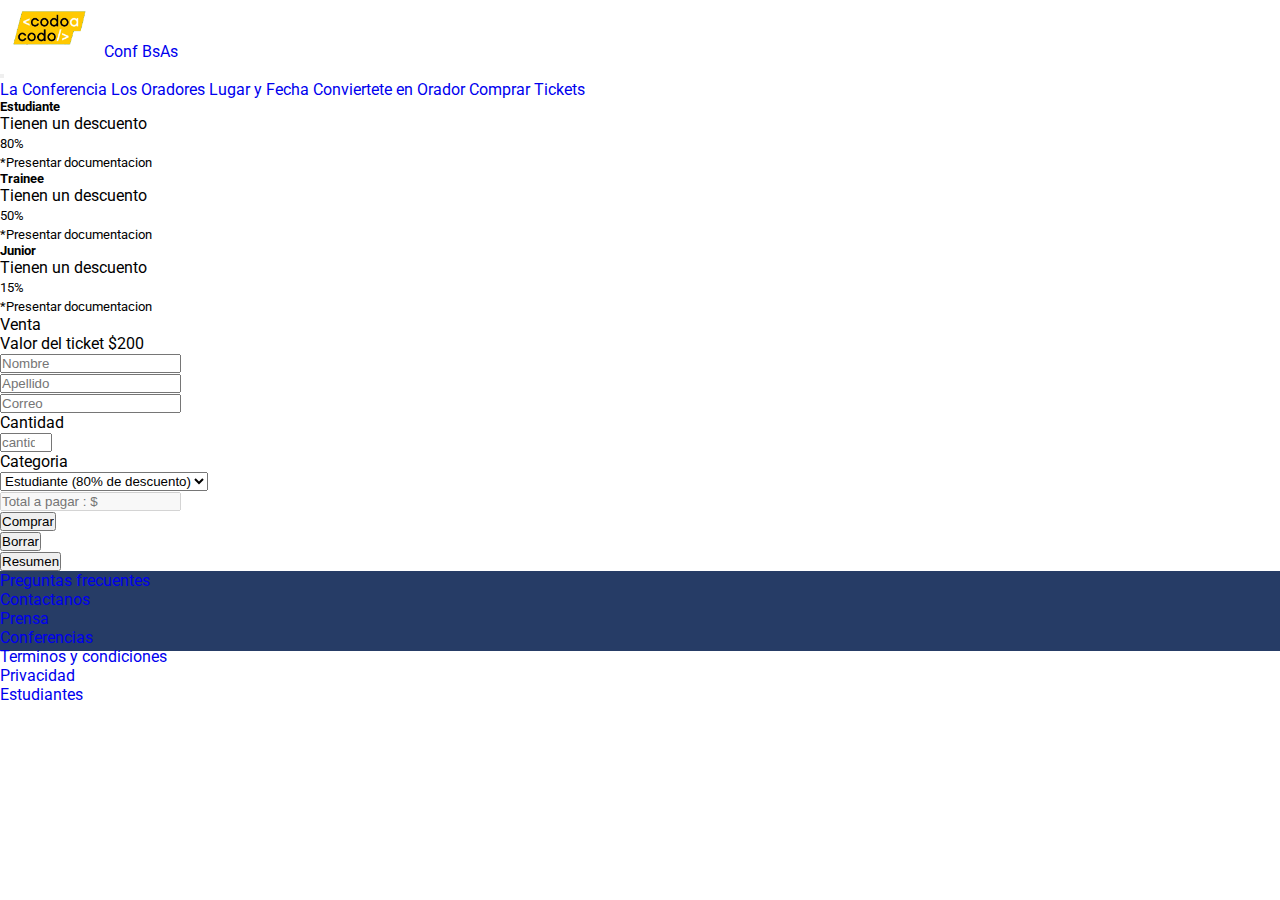
==== comprartickets.html @ 45dc88db "subida 20052023" ====
<!DOCTYPE html>
<html lang="en">
<head>

    <meta charset="UTF-8">
    <meta http-equiv="X-UA-Compatible" content="IE=edge">
    <meta name="viewport" content="width=device-width, initial-scale=1.0">
    <title>Codo a Codo </title>
    <link rel="icon" href="./img/codoacodo.png">
    <link href="https://cdn.jsdelivr.net/npm/bootstrap@5.3.0-alpha3/dist/css/bootstrap.min.css" rel="stylesheet" integrity="sha384-KK94CHFLLe+nY2dmCWGMq91rCGa5gtU4mk92HdvYe+M/SXH301p5ILy+dN9+nJOZ" crossorigin="anonymous">
     <!-- es para la animacion -->
    <link  rel="stylesheet"  href="https://cdnjs.cloudflare.com/ajax/libs/animate.css/4.1.1/animate.min.css" />
     <!-- este link es para el footer -->
   
    <link href="https://cdn.jsdelivr.net/npm/bootstrap-icons@1.7.2/font/bootstrap-icons.css" rel="stylesheet">
    <link rel="stylesheet" href="./css/style.css">
    
</head>
<body>

    <header class="">

        <div class="row ">
            
                    <nav class="navbar navbar-expand-lg bg-dark " data-bs-theme="dark"> <!-- data-bs-theme = "dark" deja el texto en blanco-->
                        
                        <div class="col-1"></div>  <!-- a este div lo coloco para hacer un espacio y abarca 1 columna -->
                        
                        <div class="container-fluid">
                            <a class="navbar-brand" href="#">
                                <img src="./img/codoacodo.png" alt="" width="100px">
                                    <span class="fs-5">Conf BsAs</span> <!--  fs-5  significa un fontsize de 5 -->
                            </a>

                            <div class="col-3"></div> <!-- a este div lo coloco para hacer un espacio y abarca 3 columnas -->

                            <button class="navbar-toggler" type="button" data-bs-toggle="collapse" data-bs-target="#navbarNavAltMarkup" aria-controls="navbarNavAltMarkup" aria-expanded="false" aria-label="Toggle navigation">
                                <span class="navbar-toggler-icon"></span>
                            </button>
                            <div class="collapse navbar-collapse" id="navbarNavAltMarkup">
                                <div class="navbar-nav">
                                
                                    <a class="nav-link text-white active" aria-current="page" href="index.html">La Conferencia</a>
                                    <a class="nav-link text-white opacity-75" href="index.html">Los Oradores</a>
                                    <a class="nav-link text-white opacity-75" href="index.html">Lugar y Fecha</a>
                                    <a class="nav-link text-white opacity-75 " href="index.html">Conviertete en Orador</a> <!-- #form es el id del sector de oradores-->
                                    <a class="nav-link text-success " href="comprartickets.html">Comprar Tickets</a>
                                                    
                                </div>
                            </div>
                        </div>
                        
                    </nav>

        </div>

    </header>
     <main>

        <div class="card-group mx-5 my-3">

             <div class="card border border-primary ">  <!--es para colocar un borde celeste -->
                
                <!-- <img src="..." class="card-img-top" alt="..."> -->
                <div class="card-body ">
                    <h5 class="card-title text-center">Estudiante</h5>
                    <p class="card-text text-center">Tienen un descuento</p>
                    <p class="card-text text-center"><small class="text-body-secondary">80%</small></p>
                    <p class="card-text text-center"><small class="text-body-secondary">*Presentar documentacion</small></p>
                </div>
            </div>

            <div class="col-1"></div>
            <div class="card border border-danger-subtle">
                
                <!-- <img src="..." class="card-img-top" alt="..."> -->
                <div class="card-body">
                    <h5 class="card-title text-center">Trainee</h5>
                    <p class="card-text text-center">Tienen un descuento</p>
                    <p class="card-text text-center"><small class="text-body-secondary">50%</small></p>
                    <p class="card-text text-center"><small class="text-body-secondary">*Presentar documentacion</small></p>
                </div>
            </div>

            <div class="col-1"></div>
            <div class="card border border-warning-subtle">
              
                <!-- <img src="..." class="card-img-top" alt="..."> -->
                <div class="card-body">
                    <h5 class="card-title text-center">Junior</h5>
                    <p class="card-text text-center">Tienen un descuento</p>
                    <p class="card-text text-center"><small class="text-body-secondary">15%</small></p>
                    <p class="card-text text-center"><small class="text-body-secondary">*Presentar documentacion</small></p>
                </div>
            </div>
          </div>

          <p class="text-center">Venta</p>
          <p class=" fs-4    text-center">Valor del ticket $200</p>


          <!-- formularios de comprar tickets-->
        
        
            <div class="container" id="comprar">
                <div class="fs-4 my-4 text-center"></div>
                <form action="#" method="post">
                    <div class="row">
                        <div class="col-md mb-3">
                            <input type="text" name="nombre" id="nombre" class="form-control" required placeholder="Nombre">
                        </div>
                        <div class="col-md mb-3">
                            <input type="text" name="apellido" id="apellido" class="form-control" required placeholder="Apellido">
                        </div>
                    </div>
                    
                    <div class="row">
                        <div class="col-md mb-3">
                            <input type="email" name="email" id="email" class="form-control" required placeholder="Correo">
                        </div>
                       
                    </div>
                    
            
                    <div class="row">
                        <div class="col-md mb-3">
                            <p class="">Cantidad</p>
                            <input type="number" name="cantidadentradas" id="cantidadentradas" onchange="CalPrecioFinal()"
                                class="form-control" required placeholder="cantidad de entradas" min="1" max="15">
                            <!-- cada vez que se ingresa algo en la cantidad de entradas se llama a la funcion CalPrecioFinal() -->
                         
                        </div>
                        <div class="col-md mb-3">
                            <p class=" ">Categoria</p>
                            <select class="form-select" id="porcDescuento" onchange="CalPrecioFinal()">
                                <!-- <option selected>Open this select menu</option> -->
                                <option value="80">Estudiante (80% de descuento)</option>
                                <option value="50">Trainee (50% de descuento)</option>
                                <option value="15">Junior (15% de descuento)</option>
                            </select>
                        </div>
                    </div>
                    <div class="col-md mb-3">
                            <input type="text" name="valorTotal" id="valorTotal" disabled class="form-control" required
                                placeholder="Total a pagar : $ ">
                           
                    </div>
                    
                    <div class="row mb-4 mx-1">
                        <input type="submit" value="Comprar" class="btn btn-primary">
                    </div>

                    <div class=" col d-flex  my-3 ">
                        <input type="reset" value="Borrar" class="btn btn-success col-md mb-3 ">
                        <div class="col-1"></div>
                        <input type="button" value="Resumen" class="btn btn-info col-md mb-3">
                    </div>
            
                </form>
            </div>



     </main>

    <footer>

        <div class="row py-1 altura">
            <div class="col-sm-3 bg-dark  text-white d-flex " >
            </div>
            
            <div class="col-sm-1 bg-dark text-white d-flex align-items-center justify-content-center ml-10 ">
                <a class="nav-link text-white " href="#">Preguntas frecuentes</a>
            </div>
            <div class="col-sm-1 bg-dark text-white d-flex align-items-center justify-content-center ml-10 ">
                <a class="nav-link text-white " href="#">Contactanos</a>
            </div>
            <div class="col-sm-1 bg-dark text-white d-flex align-items-center justify-content-center ml-10">
                <a class="nav-link text-white" href="#">Prensa</a>
            </div>
            <div class="col-sm-1 bg-dark text-white d-flex align-items-center justify-content-center ml-10">
                <a class="nav-link text-white" href="#">Conferencias</a>
            </div>
            <div class="col-sm-1 bg-dark text-white d-flex ml-10 align-items-center justify-content-center">
                <a class="nav-link text-white " href="#">Terminos y condiciones</a>
            </div>
            <div class="col-sm-1 bg-dark text-white d-flex  align-items-center justify-content-center ml-10">
                <a class="nav-link text-white " href="#">Privacidad</a>
            </div>
            <div class="col-sm-1 bg-dark text-white d-flex align-items-center justify-content-center ml-10">
                <a class="nav-link text-white " href="#">Estudiantes</a>
            </div>
            <div class="col-sm-2 bg-dark text-white ">
                
            </div>
        </div>

    </footer>

    <script src="https://cdn.jsdelivr.net/npm/bootstrap@5.3.0-alpha3/dist/js/bootstrap.bundle.min.js" integrity="sha384-ENjdO4Dr2bkBIFxQpeoTz1HIcje39Wm4jDKdf19U8gI4ddQ3GYNS7NTKfAdVQSZe" crossorigin="anonymous"></script>
    <script src="./js/script.js">

    </script>
</body>
</html>
---- css/style.css ----
@import url('https://fonts.googleapis.com/css2?family=Roboto:wght@300&display=swap');

* {
    margin: 0;
    padding: 0;
    box-sizing: border-box;
}

body {
    font-family: 'Roboto', sans-serif;
}

a {
    text-decoration: none;
}

.oradores {
     display: flex; 
     flex-direction: row; 
     justify-content: center;
} 
 
@media only screen and (max-width:675px) {
    .oradores {
        display: flex;
        flex-direction: column;
        align-items: center;

    }
        
}

.orador {
    border: 1px solid lightgray;
    border-radius: 5px;
    /* width: 50%; */
    margin: 1rem;
}

.orador img {
    width: 100%;
}

.foto {
    margin-bottom: 1rem;
}

.desc {
    margin: 1rem;
}

.botones {
    margin: 0 0 1rem 0;
}

.btnAmarillo {
    background-color: rgb(254,193,7);
    padding: .2rem .4rem;
    border-radius: 5px;
    font-size: .9rem;
    font-weight: 600;
    color: black;
    margin: 0 .2rem 0 0;
}

.btnCeleste {
    background-color: rgb(21,161,186);
    padding: .2rem .4rem;
    border-radius: 5px;
    font-size: .9rem;
    font-weight: 600;
    color: white;

}
.btnGris{
    background-color: rgb(133, 131, 122);
    padding: .2rem .4rem;
    border-radius: 5px;
    font-size: .9rem;
    font-weight: 600;
    color: black;
    margin: 0 .2rem 0 0;
}

.btnRojo {
    background-color: rgb(218, 11, 11);
    padding: .2rem .4rem;
    border-radius: 5px;
    font-size: .9rem;
    font-weight: 600;
    color: white;

}

.orador .titulo {
    font-size: 1.4rem;
    margin-bottom: 1rem;
}

.orador .texto {
    text-align: justify;
    line-height: 1.4rem;
}
.color_texto{
    color: rgb(244, 247, 240);

}
.texto_alineado{
    text-align: center;
}
.altura{
    height: 80px;
    background-color: rgb(38, 60,102);
}
.altura_header{
    height: 100px;

}
.container{
    overflow: hidden;
}
div banner img{
    filter: brightness(20%);  /* es para bajar el brillo de la imagen principal */
}
.carousel-item img{
    filter: brightness(50%)!important; /* es para bajar el brillo a la imagen del carrousel*/
}
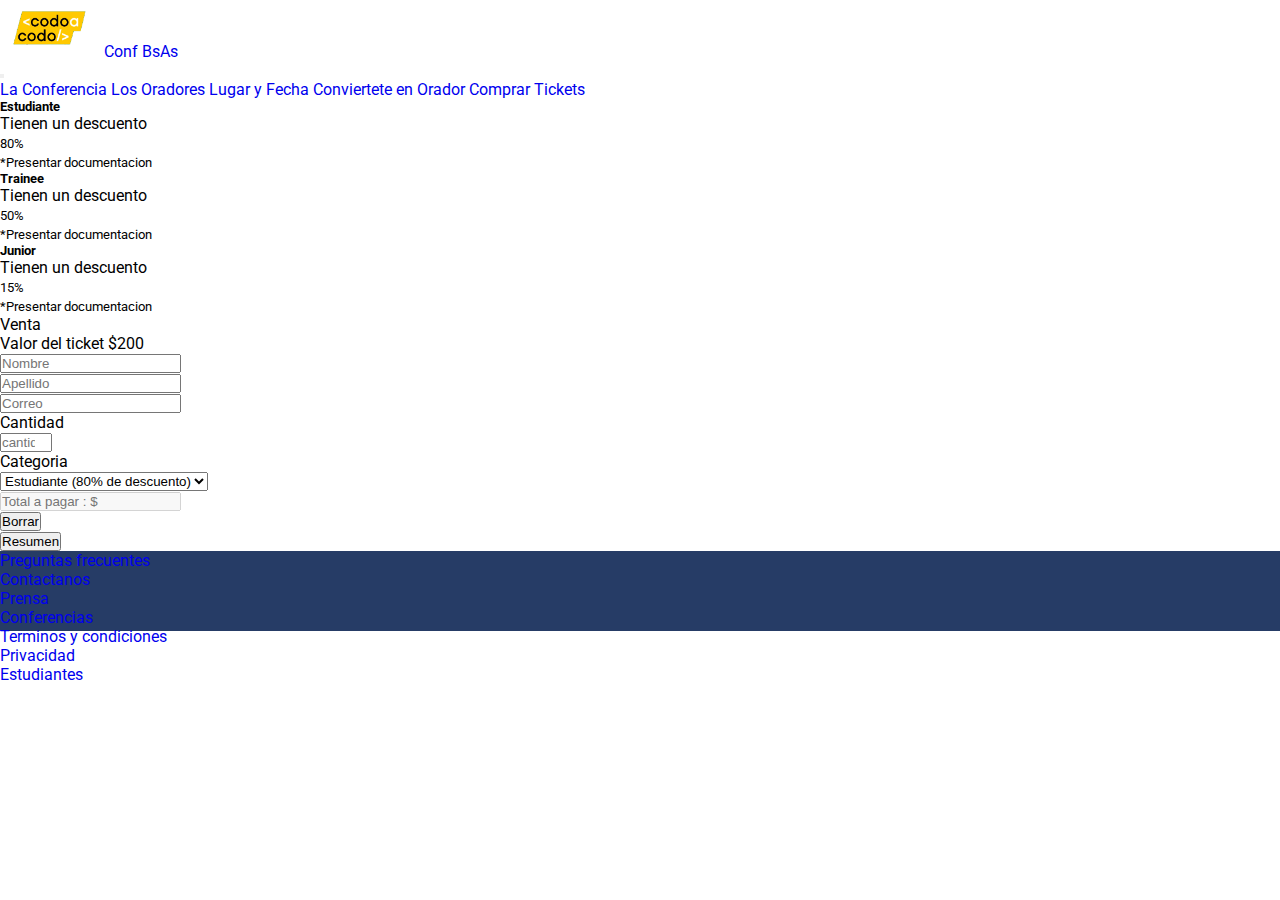
==== commit 59873527: "subida 20052023" ====
--- a/comprartickets.html
+++ b/comprartickets.html
@@ -146,14 +146,14 @@
                            
                     </div>
                     
-                    <div class="row mb-4 mx-1">
+                    <!-- <div class="row mb-4 mx-1">
                         <input type="submit" value="Comprar" class="btn btn-primary">
-                    </div>
+                    </div> -->
 
                     <div class=" col d-flex  my-3 ">
                         <input type="reset" value="Borrar" class="btn btn-success col-md mb-3 ">
                         <div class="col-1"></div>
-                        <input type="button" value="Resumen" class="btn btn-info col-md mb-3">
+                        <input type="button" value="Resumen" class="btn btn-info col-md mb-3" onclick="CalPrecioFinal()">
                     </div>
             
                 </form>
